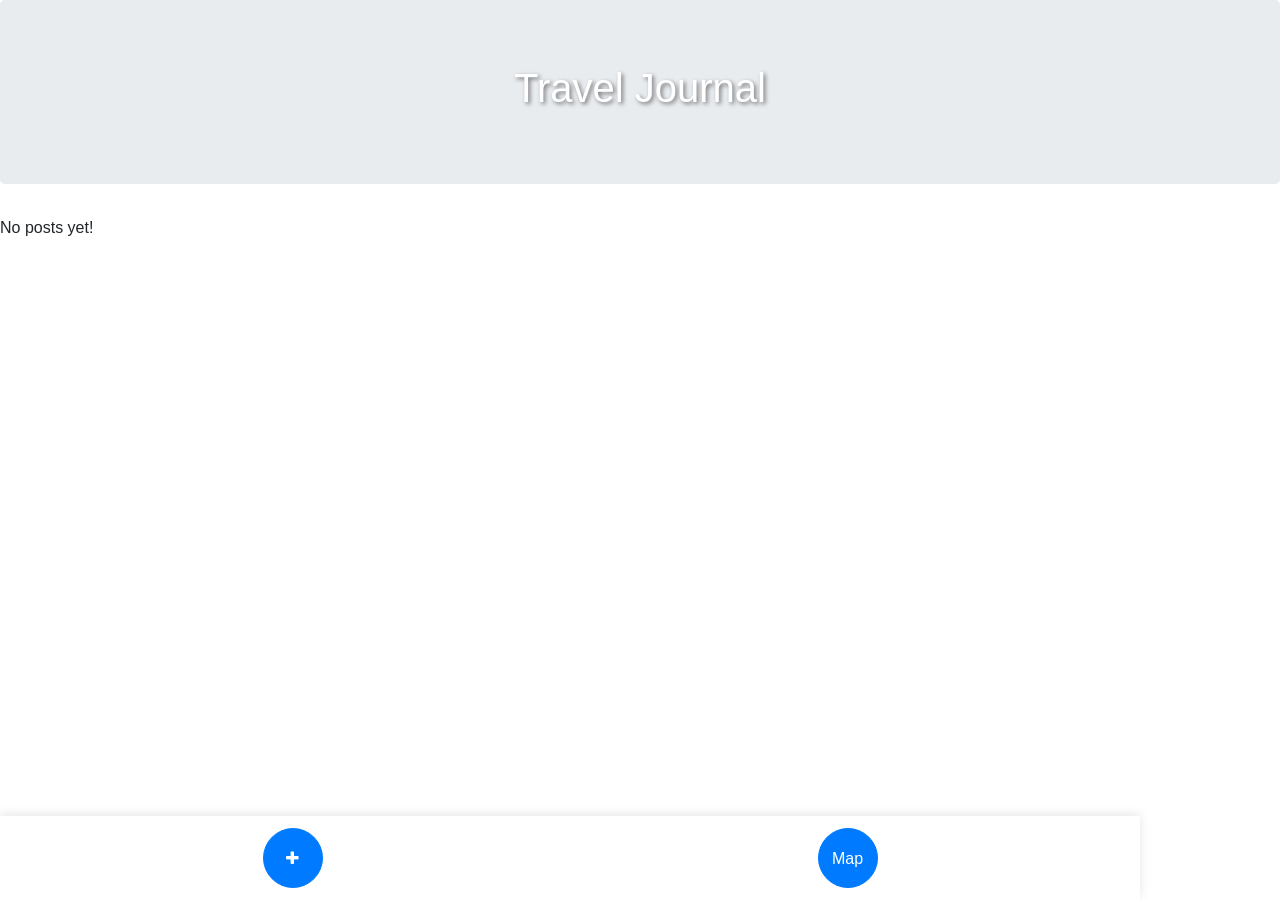
==== index.html @ 88f686b9 "changed main.html name" ====
<!DOCTYPE html>
<html lang="en">
<head>
    <meta charset="UTF-8">
    <meta name="viewport" content="width=device-width, initial-scale=1.0">
    <link rel="stylesheet" href="styles\style.css">
    <link rel="stylesheet" href="https://cdnjs.cloudflare.com/ajax/libs/font-awesome/4.7.0/css/font-awesome.min.css">
    <link rel="stylesheet" href="https://cdn.jsdelivr.net/npm/bootstrap@4.4.1/dist/css/bootstrap.min.css" integrity="sha384-Vkoo8x4CGsO3+Hhxv8T/Q5PaXtkKtu6ug5TOeNV6gBiFeWPGFN9MuhOf23Q9Ifjh" crossorigin="anonymous">
    <link rel="manifest" href="/manifest.json">
<meta name="theme-color" content="#007bff">
    <title>Travel Journal</title>
</head>
<body>

<div class="jumbotron text-center color-blue">
  <h1>Travel Journal</h1>
</div>
    
<div id = "posts-container" class ="container"> 
    <!-- Posts will be displayed here -->
</div>
<p class="no-posts">No posts yet!</p>

<div class="container text-center bottom-buttons">
    <div class="row">


        

        <!-- Camera Button -->
         <div class="col">
            <label class="btn btn-primary rounded-circle mb-0 d-inline-flex align-items-center justify-content-center" style="width:60px; height:60px; cursor:pointer;">
            <i class="fa fa-plus"></i>

            <!--Open the camera-->
            <input type="file" id="camera-input" accept="image/*" capture="environment" style="display: none;" onchange="console.log('Zdjęcie zrobione!')">
            </label>
        </div>


        <!-- Map Button -->
         <div class="col">
            <a href="map.html" class="btn btn-primary rounded-circle">Map</a>
        </div>


    </div>
</div>

<!--! Bootstrap JS !-->
<script src="https://code.jquery.com/jquery-3.4.1.slim.min.js" integrity="sha384-J6qa4849blE2+poT4WnyKhv5vZF5SrPo0iEjwBvKU7imGFAV0wwj1yYfoRSJoZ+n" crossorigin="anonymous"></script>
<script src="https://cdn.jsdelivr.net/npm/popper.js@1.16.0/dist/umd/popper.min.js" integrity="sha384-Q6E9RHvbIyZFJoft+2mJbHaEWldlvI9IOYy5n3zV9zzTtmI3UksdQRVvoxMfooAo" crossorigin="anonymous"></script>
<script src="https://cdn.jsdelivr.net/npm/bootstrap@4.4.1/dist/js/bootstrap.min.js" integrity="sha384-wfSDF2E50Y2D1uUdj0O3uMBJnjuUD4Ih7YwaYd1iqfktj0Uod8GCExl3Og8ifwB6" crossorigin="anonymous"></script>
<script src="scripts\main-script.js"></script>
<script src="scripts/share.js"></script>

<script>
  if ('serviceWorker' in navigator) {
    navigator.serviceWorker.register('/service-worker.js')
      .then(reg => console.log('✅ Service Worker registered'))
      .catch(err => console.log('❌ Service Worker registration failed:', err));
  }
</script>

</body>
</html>
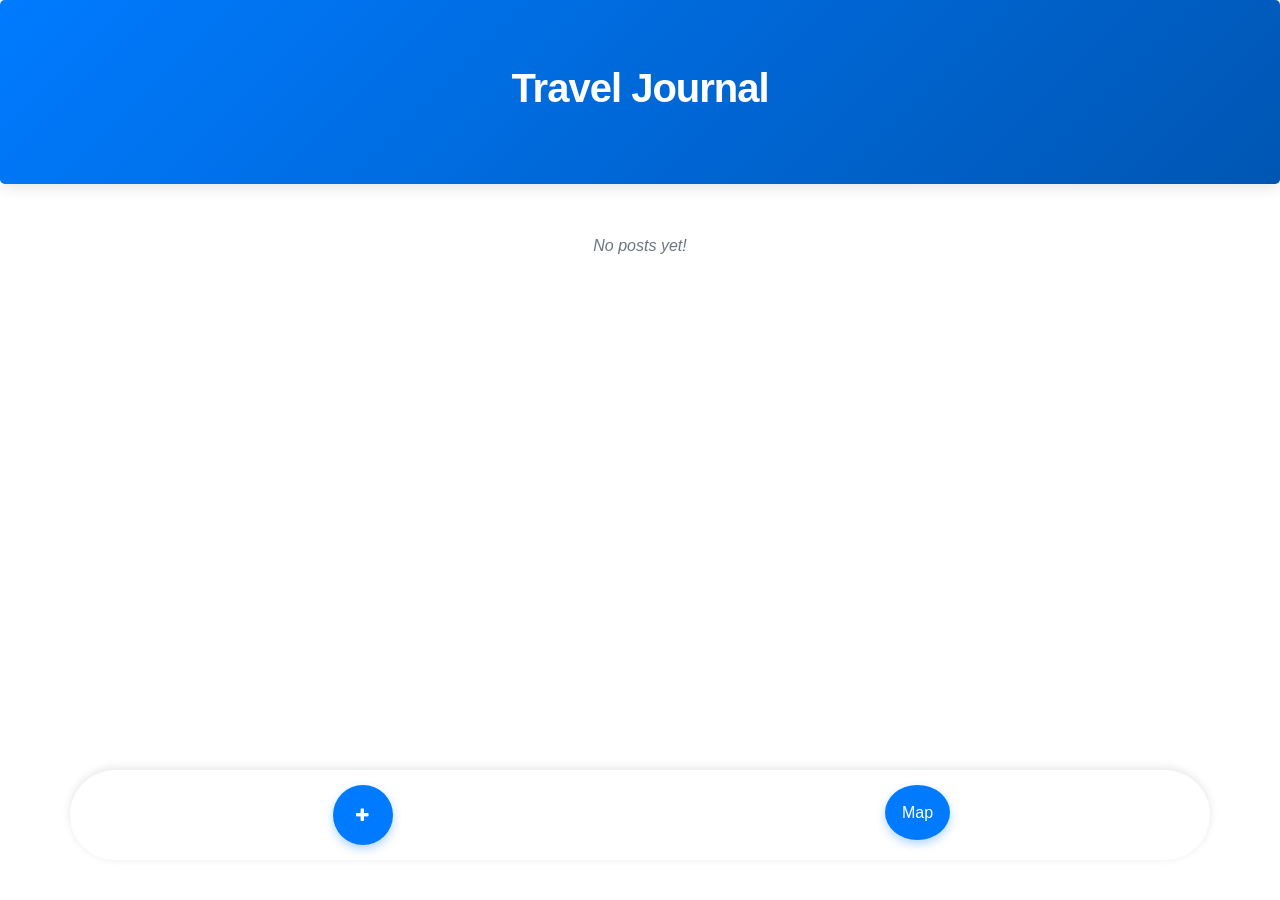
==== commit ec67e0b6: "fixed manifest file: changed paths to relative" ====
--- a/index.html
+++ b/index.html
@@ -3,10 +3,10 @@
 <head>
     <meta charset="UTF-8">
     <meta name="viewport" content="width=device-width, initial-scale=1.0">
-    <link rel="stylesheet" href="styles\style.css">
+    <link rel="stylesheet" href="./styles/style.css">
     <link rel="stylesheet" href="https://cdnjs.cloudflare.com/ajax/libs/font-awesome/4.7.0/css/font-awesome.min.css">
     <link rel="stylesheet" href="https://cdn.jsdelivr.net/npm/bootstrap@4.4.1/dist/css/bootstrap.min.css" integrity="sha384-Vkoo8x4CGsO3+Hhxv8T/Q5PaXtkKtu6ug5TOeNV6gBiFeWPGFN9MuhOf23Q9Ifjh" crossorigin="anonymous">
-    <link rel="manifest" href="/manifest.json">
+    <link rel="manifest" href="./manifest.json">
 <meta name="theme-color" content="#007bff">
     <title>Travel Journal</title>
 </head>
@@ -51,12 +51,12 @@
 <script src="https://code.jquery.com/jquery-3.4.1.slim.min.js" integrity="sha384-J6qa4849blE2+poT4WnyKhv5vZF5SrPo0iEjwBvKU7imGFAV0wwj1yYfoRSJoZ+n" crossorigin="anonymous"></script>
 <script src="https://cdn.jsdelivr.net/npm/popper.js@1.16.0/dist/umd/popper.min.js" integrity="sha384-Q6E9RHvbIyZFJoft+2mJbHaEWldlvI9IOYy5n3zV9zzTtmI3UksdQRVvoxMfooAo" crossorigin="anonymous"></script>
 <script src="https://cdn.jsdelivr.net/npm/bootstrap@4.4.1/dist/js/bootstrap.min.js" integrity="sha384-wfSDF2E50Y2D1uUdj0O3uMBJnjuUD4Ih7YwaYd1iqfktj0Uod8GCExl3Og8ifwB6" crossorigin="anonymous"></script>
-<script src="scripts\main-script.js"></script>
-<script src="scripts/share.js"></script>
+<script src="./scripts/main-script.js"></script>
+<script src="./scripts/share.js"></script>
 
 <script>
   if ('serviceWorker' in navigator) {
-    navigator.serviceWorker.register('/service-worker.js')
+    navigator.serviceWorker.register('./service-worker.js')
       .then(reg => console.log('✅ Service Worker registered'))
       .catch(err => console.log('❌ Service Worker registration failed:', err));
   }
--- a/styles/style.css
+++ b/styles/style.css
@@ -0,0 +1,100 @@
+body {
+    min-height: 100vh;
+    position: relative;
+    padding-bottom: 100px;
+    background-color: #f8f9fa;
+}
+.jumbotron {
+    background: linear-gradient(135deg, #007bff 0%, #0056b3 100%);
+    color: #ffffff;
+    border-radius: 0 0 2rem 2rem; 
+    padding: 3rem 1rem;
+    box-shadow: 0 4px 15px rgba(0, 0, 0, 0.1);
+}
+
+.jumbotron h1 {
+    font-weight: 600;
+    letter-spacing: -1px;
+}
+
+.bottom-buttons {
+
+    left: 50%;
+    
+    max-width: 400px;
+
+    position: fixed;
+    bottom: 20px;
+    left: 0;
+    width: 90%;
+    background: #fff;
+    padding: 0.75rem 0;
+    box-shadow: 0 -2px 10px rgba(0, 0, 0, 0.1);
+    backdrop-filter: blur(10px);
+    z-index: 1030;
+    border-radius: 50px;
+    align-items: center;
+    justify-content: center;
+    text-align: center;
+    
+}
+    
+
+
+.bottom-buttons .btn {
+    width:60px;
+    height: 60px;
+    line-height: 45px; 
+    padding: 0;       
+    display: inline-flex;
+    align-items: center;
+    justify-content: center;
+    text-align: center;
+}
+.bottom-buttons .row {
+    width: 100%;
+    margin: 0;
+    display: flex;
+    justify-content: space-around;
+}
+.bottom-buttons .col {
+   padding: 0;
+    display: flex;
+    justify-content: center;
+}
+.bottom-buttons .btn-primary {
+    background: #007bff;
+    border: none;
+    width: 55px;
+    height: 55px;
+    box-shadow: 0 4px 10px rgba(0, 123, 255, 0.3);
+    transition: all 0.3s;
+}
+
+.bottom-buttons .btn-primary:hover {
+    background: #0056b3;
+    transform: translateY(-3px);
+}
+
+.no-posts {
+    text-align: center;
+    color: #6c757d;
+    margin-top: 50px;
+    font-style: italic;
+}
+
+
+@media (min-width: 768px) {
+    .bottom-buttons {
+        width: 300px; 
+        bottom: 40px;  
+        padding: 15px 0;
+        background: white; 
+        left: 50%;
+        transform: translateX(-50%);
+    }
+    
+    .bottom-buttons .btn-primary {
+        width: 65px;  
+    }
+}
